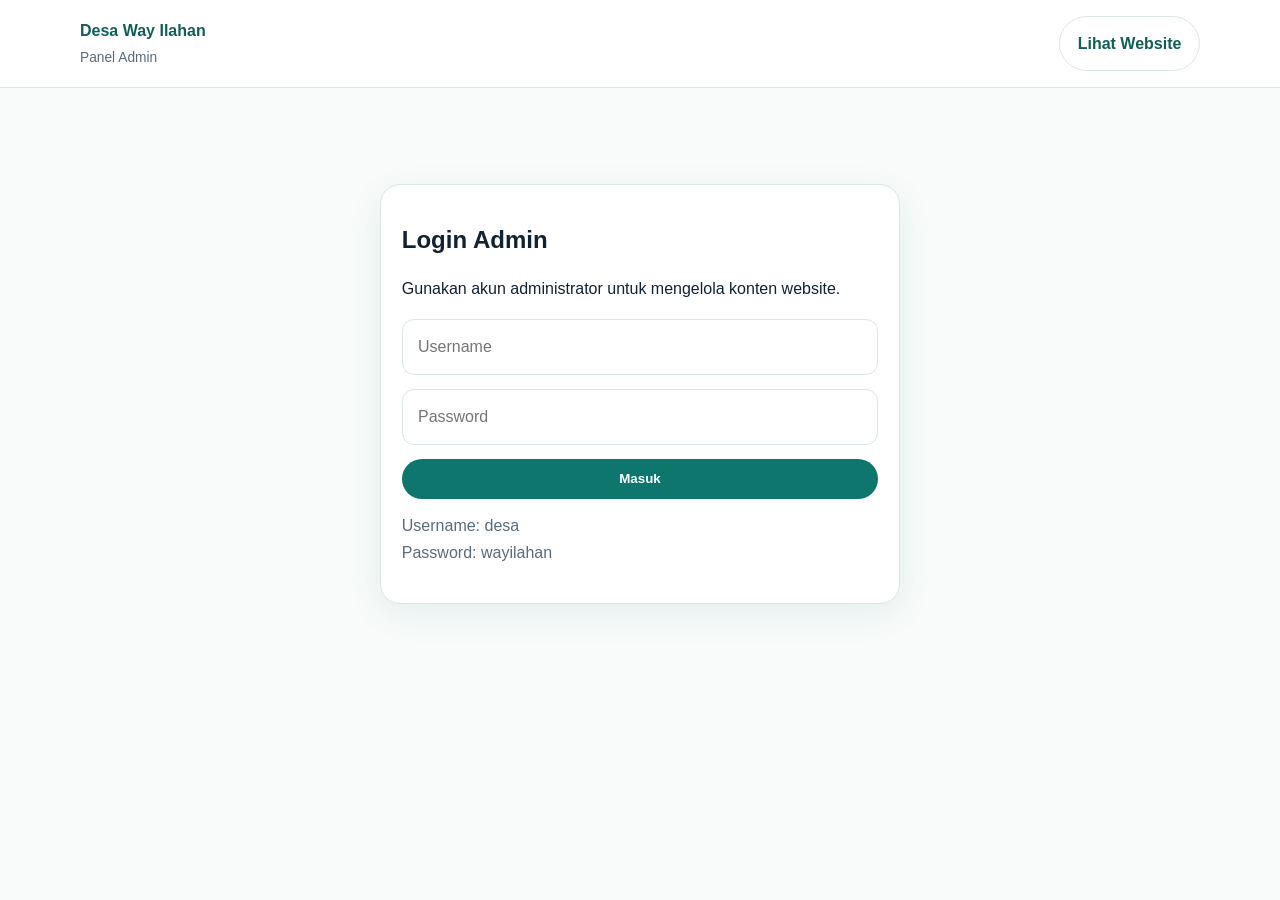
==== admin.html @ 4e58811e "ubah namaharus jadi desa" ====
<!DOCTYPE html>
<html lang="id">
  <head>
    <meta charset="UTF-8" />
    <meta name="viewport" content="width=device-width, initial-scale=1.0" />
    <title>Admin Desa Way Ilahan</title>
    <link rel="stylesheet" href="styles.css" />
  </head>
  <body data-page="admin">
    <header class="topbar">
      <div class="container nav-wrap">
        <a class="brand" href="index.html">
          <strong>Desa Way Ilahan</strong>
          <span>Panel Admin</span>
        </a>
        <a class="btn btn-outline" href="index.html">Lihat Website</a>
      </div>
    </header>

    <main class="section">
      <div class="container">
        <div id="login-card" class="card auth-card">
          <h2>Login Admin</h2>
          <p>Gunakan akun administrator untuk mengelola konten website.</p>
          <form id="login-form" class="contact-form">
            <input id="username" type="text" placeholder="Username" required />
            <input id="password" type="password" placeholder="Password" required />
            <button class="btn btn-primary" type="submit">Masuk</button>
          </form>
          <p class="hint">Username: desa<br />Password: wayilahan</p>
        </div>

        <div id="dashboard-card" class="card admin-card hidden">
          <div class="dashboard-head">
            <div>
              <p class="eyebrow">Dashboard Admin</p>
              <h2>Kelola konten website desa</h2>
            </div>
            <button id="logout-btn" class="btn btn-outline" type="button">Logout</button>
          </div>

          <form id="admin-form" class="admin-form">
            <div class="grid-2">
              <label>
                Nama Desa
                <input id="desaName" type="text" />
              </label>
              <label>
                Slogan / Tagline
                <input id="tagline" type="text" />
              </label>
            </div>

            <label>
              Deskripsi Desa
              <textarea id="profile" rows="4"></textarea>
            </label>

            <div class="grid-2">
              <label>
                Visi
                <textarea id="visi" rows="3"></textarea>
              </label>
              <label>
                Misi
                <textarea id="misi" rows="3"></textarea>
              </label>
            </div>

            <div class="grid-2">
              <label>
                Jumlah Penduduk
                <input id="totalPenduduk" type="text" />
              </label>
              <label>
                Kepala Desa
                <input id="kepalaDesa" type="text" />
              </label>
            </div>

            <div class="grid-2">
              <label>
                Jumlah Dusun
                <input id="dusunCount" type="text" />
              </label>
              <label>
                Jumlah RW / RT
                <input id="rwRt" type="text" />
              </label>
            </div>

            <div class="grid-2">
              <label>
                Anggaran APBDes
                <input id="anggaran" type="text" />
              </label>
              <label>
                Realisasi
                <input id="realisasi" type="text" />
              </label>
            </div>

            <label>
              Pengumuman Terbaru
              <textarea id="pengumuman" rows="3"></textarea>
            </label>

            <label>
              Kontak / Pengaduan
              <textarea id="contact" rows="3"></textarea>
            </label>

            <div class="dashboard-actions">
              <button class="btn btn-primary" type="submit">Simpan Perubahan</button>
              <a class="btn btn-secondary" href="index.html">Lihat Tampilan Publik</a>
            </div>
          </form>
        </div>
      </div>
    </main>

    <script src="script.js"></script>
  </body>
</html>
---- styles.css ----
:root {
  --green: #0f766e;
  --green-dark: #115e59;
  --green-soft: #ecfdf5;
  --text: #123;
  --muted: #5a6b7a;
  --border: #dce7e4;
  --bg: #f8fbfa;
  --white: #ffffff;
}

* { box-sizing: border-box; }
body {
  margin: 0;
  font-family: 'Inter', sans-serif;
  color: var(--text);
  background: var(--bg);
  line-height: 1.7;
}
a { color: inherit; text-decoration: none; }
.container { width: min(1120px, calc(100% - 2rem)); margin: 0 auto; }
.topbar {
  position: sticky; top: 0; z-index: 10; background: rgba(255,255,255,0.95); backdrop-filter: blur(10px); border-bottom: 1px solid var(--border);
}
.nav-wrap { display: flex; justify-content: space-between; align-items: center; padding: 1rem 0; gap: 1rem; }
.brand { display: flex; flex-direction: column; gap: 0.1rem; }
.brand strong { font-size: 1rem; color: var(--green-dark); }
.brand span { font-size: 0.86rem; color: var(--muted); }
.nav-links { display: flex; align-items: center; gap: 1rem; flex-wrap: wrap; }
.btn {
  display: inline-flex; align-items: center; justify-content: center; border: 0; border-radius: 999px; padding: 0.8rem 1.1rem; font-weight: 600; cursor: pointer; transition: 180ms ease;
}
.btn:hover { transform: translateY(-1px); }
.btn-primary { background: var(--green); color: white; }
.btn-primary:hover { background: var(--green-dark); }
.btn-secondary { background: #e7f5f2; color: var(--green-dark); }
.btn-outline { border: 1px solid var(--border); background: white; color: var(--green-dark); }
.hero {
  padding: 5rem 0 4rem; background: linear-gradient(120deg, #f7fffc 0%, #e4f8f2 100%);
}
.hero-grid { display: grid; grid-template-columns: 1.2fr 0.8fr; gap: 2rem; align-items: center; }
.eyebrow { color: var(--green); text-transform: uppercase; letter-spacing: 0.24em; font-size: 0.82rem; font-weight: 800; margin-bottom: 0.5rem; }
h1, h2, h3 { line-height: 1.25; }
h1 { font-size: clamp(2rem, 4.5vw, 3.2rem); margin: 0 0 1rem; }
.hero-text { font-size: 1.05rem; color: var(--muted); max-width: 660px; }
.hero-actions { display: flex; gap: 0.9rem; margin-top: 1.5rem; flex-wrap: wrap; }
.hero-card, .card {
  background: var(--white); border: 1px solid var(--border); border-radius: 20px; padding: 1.3rem; box-shadow: 0 10px 35px rgba(17, 94, 89, 0.08);
}
.hero-card ul { list-style: none; padding: 0; margin: 0; display: grid; gap: 0.8rem; }
.hero-card li { display: flex; flex-direction: column; gap: 0.2rem; padding-bottom: 0.7rem; border-bottom: 1px solid var(--border); }
.hero-card li:last-child { border-bottom: 0; padding-bottom: 0; }
.hero-card span { font-size: 0.8rem; color: var(--muted); text-transform: uppercase; letter-spacing: 0.12em; }
.announcement { background: var(--green-dark); color: white; padding: 0.8rem 0; }
.section { padding: 4rem 0; }
.alt-bg { background: #f0f8f5; }
.grid-2 { display: grid; grid-template-columns: 1fr 1fr; gap: 1.4rem; }
.section-head { display: flex; justify-content: space-between; align-items: center; margin-bottom: 1.4rem; }
.stats-grid { display: grid; grid-template-columns: repeat(4, 1fr); gap: 1rem; margin: 1.5rem 0 2rem; }
.stat-card { background: white; border: 1px solid var(--border); border-radius: 18px; padding: 1.2rem; text-align: center; }
.stat-card h3 { font-size: 1.7rem; margin: 0; color: var(--green-dark); }
.stat-card p { color: var(--muted); margin: 0.2rem 0 0; }
.list { list-style: none; padding: 0; margin: 0; display: grid; gap: 0.7rem; }
.list li { padding: 0.8rem 0; border-bottom: 1px solid var(--border); }
.list li:last-child { border-bottom: 0; }
.vision-block { margin-top: 1rem; padding-top: 1rem; border-top: 1px solid var(--border); }
.money-row { display: flex; justify-content: space-between; padding: 0.8rem 0; border-bottom: 1px solid var(--border); }
.money-row:last-of-type { border-bottom: 0; }
.gallery-grid { display: grid; grid-template-columns: repeat(3, 1fr); gap: 1rem; }
.gallery-item { background: white; border: 1px solid var(--border); border-radius: 16px; overflow: hidden; }
.gallery-item .thumb { height: 150px; background: linear-gradient(135deg, var(--green) 0%, #22c55e 100%); }
.gallery-item .content { padding: 1rem; }
.contact-form, .admin-form { display: grid; gap: 0.85rem; }
input, textarea { width: 100%; border: 1px solid var(--border); border-radius: 12px; padding: 0.85rem 0.95rem; font: inherit; }
textarea { resize: vertical; }
.auth-card { max-width: 520px; margin: 2rem auto; }
.admin-card { margin: 2rem auto; }
.dashboard-head { display: flex; justify-content: space-between; gap: 1rem; align-items: center; margin-bottom: 1rem; }
.dashboard-actions { display: flex; gap: 0.8rem; flex-wrap: wrap; }
.hidden { display: none; }
.hint { color: var(--muted); margin-top: 0.8rem; }
.mt-24 { margin-top: 1.5rem; }
.footer { padding: 1.4rem 0 2rem; color: var(--muted); }
.footer-wrap { display: flex; justify-content: space-between; gap: 1rem; flex-wrap: wrap; }
@media (max-width: 860px) {
  .hero-grid, .grid-2, .stats-grid, .gallery-grid { grid-template-columns: 1fr; }
  .nav-wrap { flex-direction: column; align-items: flex-start; }
}
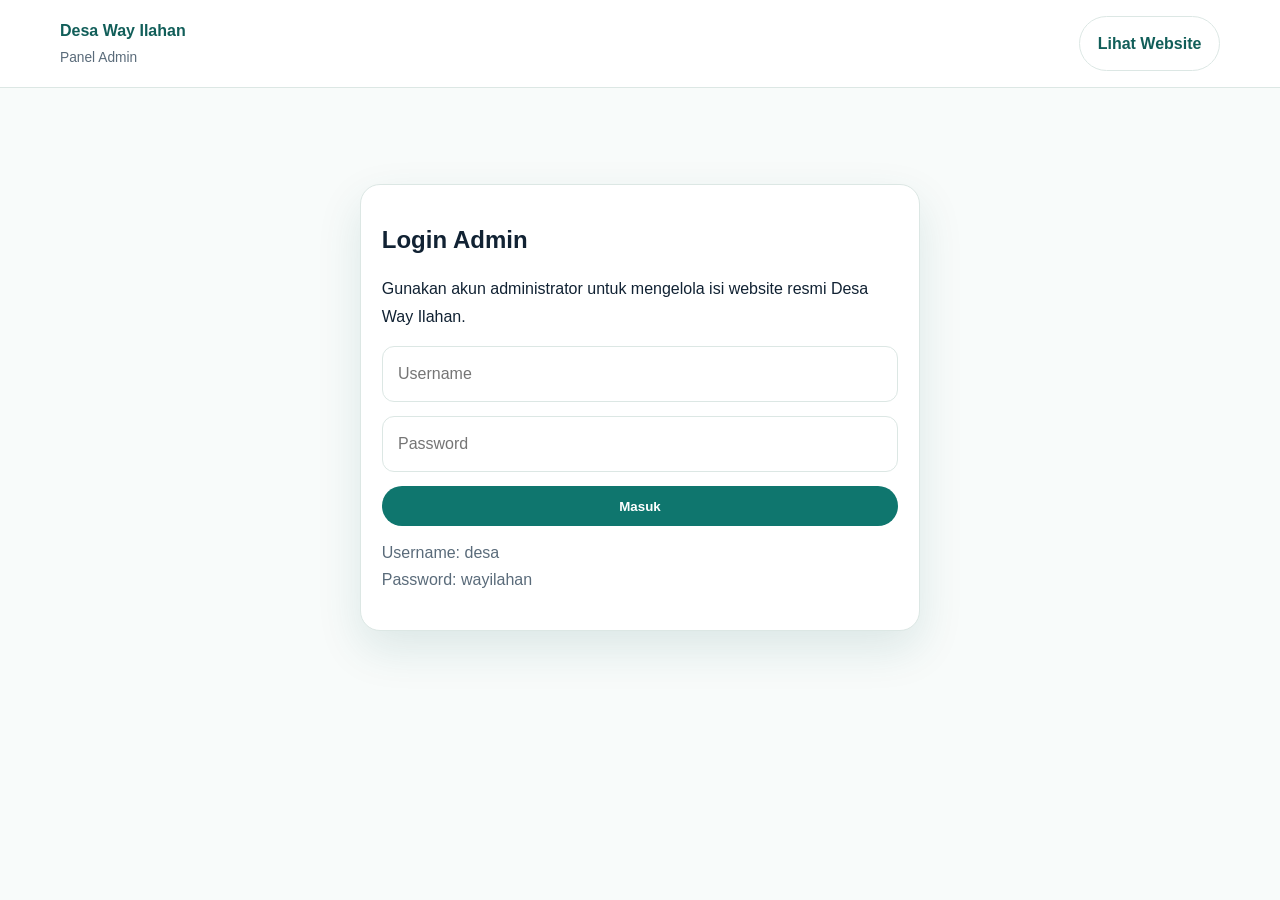
==== commit 75bc6ab2: "ubah namanya jadiiii" ====
--- a/admin.html
+++ b/admin.html
@@ -21,7 +21,7 @@
       <div class="container">
         <div id="login-card" class="card auth-card">
           <h2>Login Admin</h2>
-          <p>Gunakan akun administrator untuk mengelola konten website.</p>
+          <p>Gunakan akun administrator untuk mengelola isi website resmi Desa Way Ilahan.</p>
           <form id="login-form" class="contact-form">
             <input id="username" type="text" placeholder="Username" required />
             <input id="password" type="password" placeholder="Password" required />
@@ -30,16 +30,72 @@
           <p class="hint">Username: desa<br />Password: wayilahan</p>
         </div>
 
-        <div id="dashboard-card" class="card admin-card hidden">
-          <div class="dashboard-head">
-            <div>
-              <p class="eyebrow">Dashboard Admin</p>
-              <h2>Kelola konten website desa</h2>
-            </div>
-            <button id="logout-btn" class="btn btn-outline" type="button">Logout</button>
-          </div>
-
-          <form id="admin-form" class="admin-form">
+        <div id="dashboard-card" class="card admin-card hidden dashboard-shell">
+          <div class="dashboard-layout">
+            <aside class="sidebar">
+              <h3>Menu Admin</h3>
+              <a href="#content">Konten Website</a>
+              <a href="kelola-penduduk.html">Data Penduduk</a>
+              <a href="kelola-berita.html">Berita & Pengumuman</a>
+              <a href="#activity">Log Aktivitas</a>
+              <button id="logout-btn" class="btn btn-outline" type="button">Logout</button>
+            </aside>
+            <div class="dashboard-main">
+              <div class="dashboard-head">
+                <div>
+                  <p class="eyebrow">Dashboard Admin</p>
+                  <h2>Kelola konten website desa</h2>
+                </div>
+              </div>
+
+              <div class="dashboard-preview">
+                <img src="assets/admin-dashboard.svg" alt="Dashboard Admin Desa Way Ilahan" />
+              </div>
+
+              <div class="dashboard-summary">
+                <div class="summary-card">
+                  <strong>12</strong>
+                  <span>Notifikasi Baru</span>
+                </div>
+                <div class="summary-card">
+                  <strong>8</strong>
+                  <span>Aktivitas Hari Ini</span>
+                </div>
+                <div class="summary-card">
+                  <strong>3</strong>
+                  <span>Data Perlu Review</span>
+                </div>
+              </div>
+
+              <div id="activity" class="activity-card">
+                <h3>Log Aktivitas Terbaru</h3>
+                <ul class="list">
+                  <li>Admin memperbarui data keuangan desa.</li>
+                  <li>Admin menambahkan pengumuman terbaru.</li>
+                  <li>Admin mengubah daftar aparat desa.</li>
+                </ul>
+              </div>
+
+              <div class="grid-2">
+                <div class="activity-card">
+                  <h3>Pengaduan Masuk</h3>
+                  <ul class="list">
+                    <li>Pengaduan jalan rusak — menunggu tindak lanjut</li>
+                    <li>Permohonan informasi APBDes — sudah dibalas</li>
+                    <li>Saran layanan administrasi — dalam proses</li>
+                  </ul>
+                </div>
+                <div class="activity-card">
+                  <h3>Status Publikasi</h3>
+                  <ul class="list">
+                    <li>Berita utama: Terbit</li>
+                    <li>Dokumen publik: Terbit</li>
+                    <li>Pengumuman: Terbit</li>
+                  </ul>
+                </div>
+              </div>
+
+              <form id="admin-form" class="admin-form">
             <div class="grid-2">
               <label>
                 Nama Desa
@@ -110,6 +166,27 @@
               <textarea id="contact" rows="3"></textarea>
             </label>
 
+            <div class="grid-2">
+              <div class="card">
+                <h3>Kelola Aparat Desa</h3>
+                <p class="hint">Masukkan satu aparat per baris dengan format: Nama | Jabatan</p>
+                <textarea id="aparatInput" rows="6"></textarea>
+                <div class="preview-list">
+                  <strong>Pratinjau Aparat</strong>
+                  <ul id="aparat-preview" class="list"></ul>
+                </div>
+              </div>
+              <div class="card">
+                <h3>Kelola Akun Masyarakat</h3>
+                <p class="hint">Masukkan satu akun per baris dengan format: Nama Asli | NIK</p>
+                <textarea id="masyarakatInput" rows="6"></textarea>
+                <div class="preview-list">
+                  <strong>Pratinjau Akun</strong>
+                  <ul id="masyarakat-preview" class="list"></ul>
+                </div>
+              </div>
+            </div>
+
             <div class="dashboard-actions">
               <button class="btn btn-primary" type="submit">Simpan Perubahan</button>
               <a class="btn btn-secondary" href="index.html">Lihat Tampilan Publik</a>
--- a/styles.css
+++ b/styles.css
@@ -7,9 +7,11 @@
   --border: #dce7e4;
   --bg: #f8fbfa;
   --white: #ffffff;
+  --shadow: 0 18px 45px rgba(17, 94, 89, 0.12);
 }
 
 * { box-sizing: border-box; }
+html { scroll-behavior: smooth; }
 body {
   margin: 0;
   font-family: 'Inter', sans-serif;
@@ -18,42 +20,47 @@
   line-height: 1.7;
 }
 a { color: inherit; text-decoration: none; }
-.container { width: min(1120px, calc(100% - 2rem)); margin: 0 auto; }
+img { max-width: 100%; display: block; }
+.container { width: min(1160px, calc(100% - 2rem)); margin: 0 auto; }
 .topbar {
-  position: sticky; top: 0; z-index: 10; background: rgba(255,255,255,0.95); backdrop-filter: blur(10px); border-bottom: 1px solid var(--border);
+  position: sticky; top: 0; z-index: 20; background: rgba(255,255,255,0.97); backdrop-filter: blur(12px); border-bottom: 1px solid var(--border);
 }
 .nav-wrap { display: flex; justify-content: space-between; align-items: center; padding: 1rem 0; gap: 1rem; }
 .brand { display: flex; flex-direction: column; gap: 0.1rem; }
 .brand strong { font-size: 1rem; color: var(--green-dark); }
 .brand span { font-size: 0.86rem; color: var(--muted); }
-.nav-links { display: flex; align-items: center; gap: 1rem; flex-wrap: wrap; }
+.nav-links { display: flex; align-items: center; gap: 0.8rem; flex-wrap: wrap; }
+.menu-toggle { display: none; border: 1px solid var(--border); background: white; border-radius: 999px; padding: 0.6rem 0.8rem; cursor: pointer; }
 .btn {
   display: inline-flex; align-items: center; justify-content: center; border: 0; border-radius: 999px; padding: 0.8rem 1.1rem; font-weight: 600; cursor: pointer; transition: 180ms ease;
 }
-.btn:hover { transform: translateY(-1px); }
+.btn:hover { transform: translateY(-2px); box-shadow: 0 10px 20px rgba(15, 118, 110, 0.12); }
 .btn-primary { background: var(--green); color: white; }
 .btn-primary:hover { background: var(--green-dark); }
 .btn-secondary { background: #e7f5f2; color: var(--green-dark); }
 .btn-outline { border: 1px solid var(--border); background: white; color: var(--green-dark); }
 .hero {
-  padding: 5rem 0 4rem; background: linear-gradient(120deg, #f7fffc 0%, #e4f8f2 100%);
+  padding: 5.2rem 0 4rem; background: linear-gradient(135deg, #f7fffc 0%, #e4f8f2 45%, #dff7ea 100%);
 }
 .hero-grid { display: grid; grid-template-columns: 1.2fr 0.8fr; gap: 2rem; align-items: center; }
-.eyebrow { color: var(--green); text-transform: uppercase; letter-spacing: 0.24em; font-size: 0.82rem; font-weight: 800; margin-bottom: 0.5rem; }
+.eyebrow { color: var(--green); text-transform: uppercase; letter-spacing: 0.24em; font-size: 0.8rem; font-weight: 800; margin-bottom: 0.5rem; }
 h1, h2, h3 { line-height: 1.25; }
-h1 { font-size: clamp(2rem, 4.5vw, 3.2rem); margin: 0 0 1rem; }
-.hero-text { font-size: 1.05rem; color: var(--muted); max-width: 660px; }
+h1 { font-size: clamp(2rem, 4.2vw, 3.2rem); margin: 0 0 1rem; }
+.hero-text { font-size: 1.04rem; color: var(--muted); max-width: 660px; }
+.hero-logo { width: 86px; height: 86px; margin-bottom: 1rem; }
+.banner-card { margin: 1.2rem 0 1.2rem; padding: 0.8rem; background: linear-gradient(135deg, #ffffff 0%, #f0fdf9 100%); border: 1px solid var(--border); border-radius: 22px; box-shadow: var(--shadow); }
+.banner-card img { border-radius: 18px; }
 .hero-actions { display: flex; gap: 0.9rem; margin-top: 1.5rem; flex-wrap: wrap; }
 .hero-card, .card {
-  background: var(--white); border: 1px solid var(--border); border-radius: 20px; padding: 1.3rem; box-shadow: 0 10px 35px rgba(17, 94, 89, 0.08);
+  background: var(--white); border: 1px solid var(--border); border-radius: 20px; padding: 1.3rem; box-shadow: var(--shadow);
 }
 .hero-card ul { list-style: none; padding: 0; margin: 0; display: grid; gap: 0.8rem; }
 .hero-card li { display: flex; flex-direction: column; gap: 0.2rem; padding-bottom: 0.7rem; border-bottom: 1px solid var(--border); }
 .hero-card li:last-child { border-bottom: 0; padding-bottom: 0; }
 .hero-card span { font-size: 0.8rem; color: var(--muted); text-transform: uppercase; letter-spacing: 0.12em; }
-.announcement { background: var(--green-dark); color: white; padding: 0.8rem 0; }
+.announcement { background: var(--green-dark); color: white; padding: 0.9rem 0; }
 .section { padding: 4rem 0; }
-.alt-bg { background: #f0f8f5; }
+.alt-bg { background: linear-gradient(180deg, #f2faf6 0%, #eef8f3 100%); }
 .grid-2 { display: grid; grid-template-columns: 1fr 1fr; gap: 1.4rem; }
 .section-head { display: flex; justify-content: space-between; align-items: center; margin-bottom: 1.4rem; }
 .stats-grid { display: grid; grid-template-columns: repeat(4, 1fr); gap: 1rem; margin: 1.5rem 0 2rem; }
@@ -64,25 +71,55 @@
 .list li { padding: 0.8rem 0; border-bottom: 1px solid var(--border); }
 .list li:last-child { border-bottom: 0; }
 .vision-block { margin-top: 1rem; padding-top: 1rem; border-top: 1px solid var(--border); }
-.money-row { display: flex; justify-content: space-between; padding: 0.8rem 0; border-bottom: 1px solid var(--border); }
+.money-row { display: flex; justify-content: space-between; padding: 0.8rem 0; border-bottom: 1px solid var(--border); gap: 1rem; }
 .money-row:last-of-type { border-bottom: 0; }
 .gallery-grid { display: grid; grid-template-columns: repeat(3, 1fr); gap: 1rem; }
 .gallery-item { background: white; border: 1px solid var(--border); border-radius: 16px; overflow: hidden; }
 .gallery-item .thumb { height: 150px; background: linear-gradient(135deg, var(--green) 0%, #22c55e 100%); }
 .gallery-item .content { padding: 1rem; }
 .contact-form, .admin-form { display: grid; gap: 0.85rem; }
+.table { width: 100%; border-collapse: collapse; overflow: hidden; }
+.table th, .table td { padding: 0.9rem; border-bottom: 1px solid var(--border); text-align: left; }
+.table th { background: #f3fbf8; color: var(--green-dark); }
+.form-grid { display: grid; grid-template-columns: repeat(2, minmax(0, 1fr)); gap: 1rem; }
+.form-actions { display: flex; gap: 0.8rem; flex-wrap: wrap; margin-top: 0.5rem; }
+.btn-sm { padding: 0.5rem 0.8rem; font-size: 0.9rem; }
+.status-pill { display: inline-block; padding: 0.24rem 0.7rem; border-radius: 999px; font-size: 0.84rem; font-weight: 700; }
+.status-published { background: #dcfce7; color: #166534; }
+.status-draft { background: #fef3c7; color: #92400e; }
 input, textarea { width: 100%; border: 1px solid var(--border); border-radius: 12px; padding: 0.85rem 0.95rem; font: inherit; }
+input:focus, textarea:focus { outline: 2px solid rgba(15, 118, 110, 0.18); border-color: var(--green); }
+.card, .btn, .hero-logo, .banner-card { transition: transform 180ms ease, box-shadow 180ms ease; }
+.card:hover { transform: translateY(-2px); }
 textarea { resize: vertical; }
-.auth-card { max-width: 520px; margin: 2rem auto; }
+.auth-card { max-width: 560px; margin: 2rem auto; }
 .admin-card { margin: 2rem auto; }
 .dashboard-head { display: flex; justify-content: space-between; gap: 1rem; align-items: center; margin-bottom: 1rem; }
+.dashboard-shell { border: 1px solid #cfe8e1; background: linear-gradient(135deg, #ffffff 0%, #f4fdf8 100%); }
+.dashboard-layout { display: grid; grid-template-columns: 220px 1fr; gap: 1rem; }
+.sidebar { background: #f4fbf8; border: 1px solid var(--border); border-radius: 18px; padding: 1rem; display: flex; flex-direction: column; gap: 0.7rem; }
+.sidebar a { color: var(--green-dark); font-weight: 600; }
+.dashboard-main { display: grid; gap: 1rem; }
+.dashboard-preview { margin: 0; padding: 0.8rem; border: 1px solid var(--border); border-radius: 20px; background: white; }
+.dashboard-preview img { width: 100%; border-radius: 16px; }
+.dashboard-summary { display: grid; grid-template-columns: repeat(3, 1fr); gap: 0.8rem; }
+.summary-card { background: white; border: 1px solid var(--border); border-radius: 16px; padding: 1rem; display: flex; flex-direction: column; gap: 0.2rem; }
+.summary-card strong { font-size: 1.3rem; color: var(--green-dark); }
+.activity-card { background: white; border: 1px solid var(--border); border-radius: 16px; padding: 1rem; }
 .dashboard-actions { display: flex; gap: 0.8rem; flex-wrap: wrap; }
+.preview-list { margin-top: 0.8rem; }
+.preview-list strong { display: block; margin-bottom: 0.4rem; }
 .hidden { display: none; }
 .hint { color: var(--muted); margin-top: 0.8rem; }
 .mt-24 { margin-top: 1.5rem; }
 .footer { padding: 1.4rem 0 2rem; color: var(--muted); }
 .footer-wrap { display: flex; justify-content: space-between; gap: 1rem; flex-wrap: wrap; }
 @media (max-width: 860px) {
-  .hero-grid, .grid-2, .stats-grid, .gallery-grid { grid-template-columns: 1fr; }
-  .nav-wrap { flex-direction: column; align-items: flex-start; }
+  .hero-grid, .grid-2, .stats-grid, .gallery-grid, .dashboard-summary { grid-template-columns: 1fr; }
+  .nav-wrap, .dashboard-head { flex-direction: column; align-items: flex-start; }
+  .menu-toggle { display: inline-flex; }
+  .nav-links { display: none; width: 100%; flex-direction: column; align-items: flex-start; padding-top: 0.6rem; }
+  .nav-links.open { display: flex; }
+  .nav-links .btn { width: 100%; justify-content: flex-start; }
+  .dashboard-layout { grid-template-columns: 1fr; }
 }
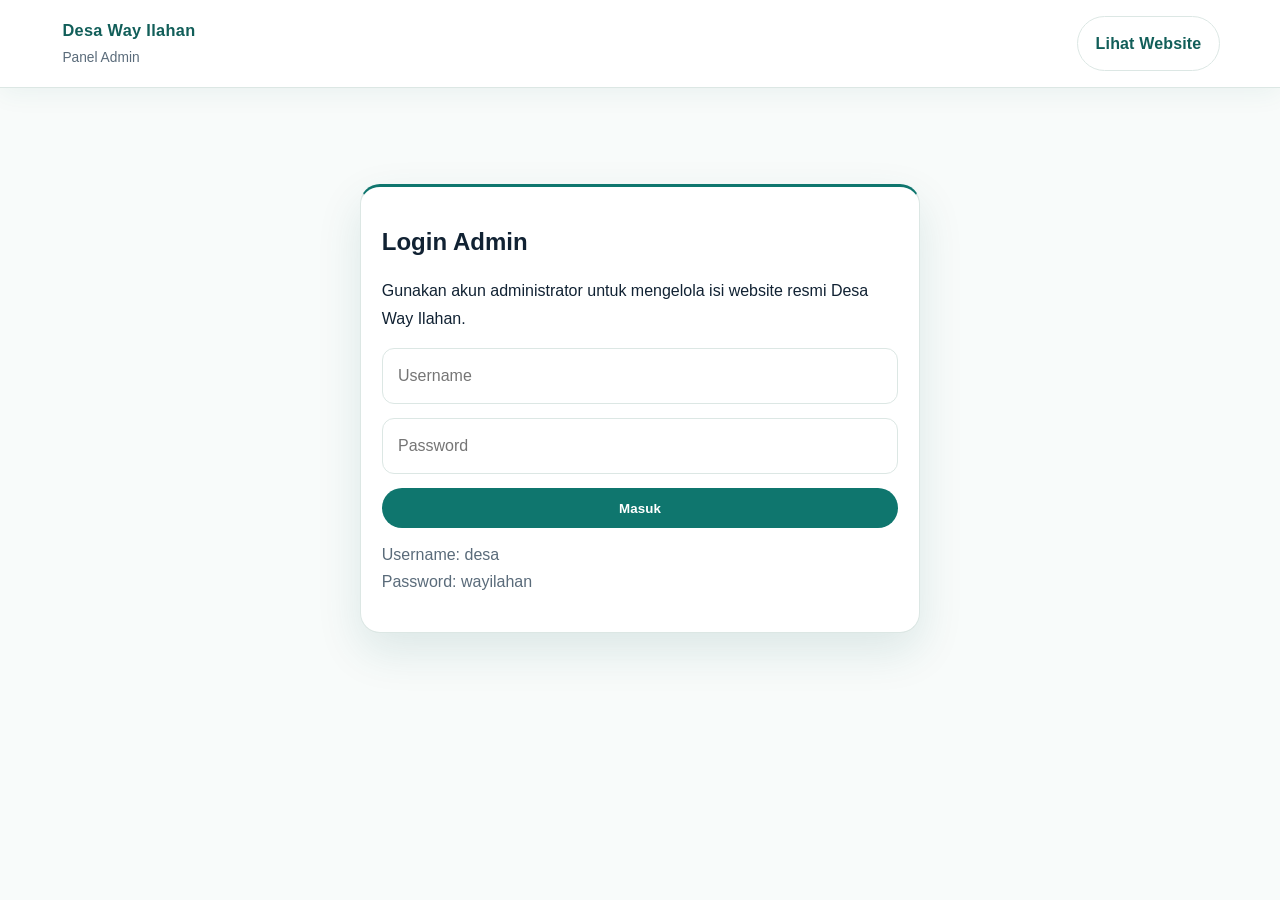
==== commit c00ccb28: "uhuy jadi uhuy" ====
--- a/admin.html
+++ b/admin.html
@@ -166,6 +166,28 @@
               <textarea id="contact" rows="3"></textarea>
             </label>
 
+            <label>
+              Unggah Foto Desa / Kegiatan
+              <input id="heroImageInput" type="file" accept="image/*" />
+            </label>
+            <label>
+              Link untuk foto yang diunggah (opsional)
+              <input id="galleryLinkInput" type="text" placeholder="https://contoh.com/berita" />
+            </label>
+            <div class="card">
+              <h3>Pratinjau Foto</h3>
+              <img id="hero-image-preview" class="image-preview" src="assets/banner-desa.svg" alt="Pratinjau gambar desa" />
+            </div>
+
+            <label>
+              Tambah Galeri Foto (bisa lebih dari satu)
+              <input id="galleryImageInput" type="file" accept="image/*" multiple />
+            </label>
+            <div class="card">
+              <h3>Galeri Foto Saat Ini</h3>
+              <div id="gallery-preview-list" class="gallery-admin-grid"></div>
+            </div>
+
             <div class="grid-2">
               <div class="card">
                 <h3>Kelola Aparat Desa</h3>
--- a/styles.css
+++ b/styles.css
@@ -24,15 +24,19 @@
 .container { width: min(1160px, calc(100% - 2rem)); margin: 0 auto; }
 .topbar {
   position: sticky; top: 0; z-index: 20; background: rgba(255,255,255,0.97); backdrop-filter: blur(12px); border-bottom: 1px solid var(--border);
+  box-shadow: 0 6px 24px rgba(17, 94, 89, 0.06);
 }
 .nav-wrap { display: flex; justify-content: space-between; align-items: center; padding: 1rem 0; gap: 1rem; }
-.brand { display: flex; flex-direction: column; gap: 0.1rem; }
-.brand strong { font-size: 1rem; color: var(--green-dark); }
+.brand { display: flex; flex-direction: column; gap: 0.1rem; padding-left: 0.15rem; }
+.brand strong { font-size: 1.02rem; color: var(--green-dark); letter-spacing: 0.02em; }
 .brand span { font-size: 0.86rem; color: var(--muted); }
-.nav-links { display: flex; align-items: center; gap: 0.8rem; flex-wrap: wrap; }
+.nav-links { display: flex; align-items: center; gap: 0.7rem; flex-wrap: wrap; }
+.nav-links a { padding: 0.35rem 0.55rem; border-radius: 999px; color: var(--muted); font-weight: 600; }
+.nav-links a:hover { background: #f2fbf8; color: var(--green-dark); }
 .menu-toggle { display: none; border: 1px solid var(--border); background: white; border-radius: 999px; padding: 0.6rem 0.8rem; cursor: pointer; }
 .btn {
-  display: inline-flex; align-items: center; justify-content: center; border: 0; border-radius: 999px; padding: 0.8rem 1.1rem; font-weight: 600; cursor: pointer; transition: 180ms ease;
+  display: inline-flex; align-items: center; justify-content: center; border: 0; border-radius: 999px; padding: 0.8rem 1.1rem; font-weight: 700; cursor: pointer; transition: 180ms ease;
+  letter-spacing: 0.01em;
 }
 .btn:hover { transform: translateY(-2px); box-shadow: 0 10px 20px rgba(15, 118, 110, 0.12); }
 .btn-primary { background: var(--green); color: white; }
@@ -41,6 +45,7 @@
 .btn-outline { border: 1px solid var(--border); background: white; color: var(--green-dark); }
 .hero {
   padding: 5.2rem 0 4rem; background: linear-gradient(135deg, #f7fffc 0%, #e4f8f2 45%, #dff7ea 100%);
+  border-bottom: 1px solid rgba(15, 118, 110, 0.12);
 }
 .hero-grid { display: grid; grid-template-columns: 1.2fr 0.8fr; gap: 2rem; align-items: center; }
 .eyebrow { color: var(--green); text-transform: uppercase; letter-spacing: 0.24em; font-size: 0.8rem; font-weight: 800; margin-bottom: 0.5rem; }
@@ -48,17 +53,25 @@
 h1 { font-size: clamp(2rem, 4.2vw, 3.2rem); margin: 0 0 1rem; }
 .hero-text { font-size: 1.04rem; color: var(--muted); max-width: 660px; }
 .hero-logo { width: 86px; height: 86px; margin-bottom: 1rem; }
+.brand-logos { display: flex; align-items: center; gap: 0.8rem; flex-wrap: wrap; }
+.hero-logo--tanggamus { width: 92px; height: 92px; }
 .banner-card { margin: 1.2rem 0 1.2rem; padding: 0.8rem; background: linear-gradient(135deg, #ffffff 0%, #f0fdf9 100%); border: 1px solid var(--border); border-radius: 22px; box-shadow: var(--shadow); }
-.banner-card img { border-radius: 18px; }
+.banner-card img { border-radius: 18px; border: 1px solid rgba(15, 118, 110, 0.1); }
 .hero-actions { display: flex; gap: 0.9rem; margin-top: 1.5rem; flex-wrap: wrap; }
 .hero-card, .card {
   background: var(--white); border: 1px solid var(--border); border-radius: 20px; padding: 1.3rem; box-shadow: var(--shadow);
+}
+.hero-card {
+  border-left: 4px solid var(--green);
+}
+.card {
+  border-top: 3px solid var(--green);
 }
 .hero-card ul { list-style: none; padding: 0; margin: 0; display: grid; gap: 0.8rem; }
 .hero-card li { display: flex; flex-direction: column; gap: 0.2rem; padding-bottom: 0.7rem; border-bottom: 1px solid var(--border); }
 .hero-card li:last-child { border-bottom: 0; padding-bottom: 0; }
 .hero-card span { font-size: 0.8rem; color: var(--muted); text-transform: uppercase; letter-spacing: 0.12em; }
-.announcement { background: var(--green-dark); color: white; padding: 0.9rem 0; }
+.announcement { background: linear-gradient(90deg, var(--green-dark) 0%, #0b4f4a 100%); color: white; padding: 0.9rem 0; font-weight: 600; }
 .section { padding: 4rem 0; }
 .alt-bg { background: linear-gradient(180deg, #f2faf6 0%, #eef8f3 100%); }
 .grid-2 { display: grid; grid-template-columns: 1fr 1fr; gap: 1.4rem; }
@@ -81,6 +94,18 @@
 .table { width: 100%; border-collapse: collapse; overflow: hidden; }
 .table th, .table td { padding: 0.9rem; border-bottom: 1px solid var(--border); text-align: left; }
 .table th { background: #f3fbf8; color: var(--green-dark); }
+.small-card { padding: 0.8rem; }
+.image-preview { width: 100%; max-height: 220px; object-fit: cover; border-radius: 14px; border: 1px solid var(--border); margin-top: 0.6rem; }
+.masyarakat-image { width: 100%; border-radius: 16px; border: 1px solid var(--border); margin-top: 0.7rem; }
+.gallery-admin-grid { display: grid; gap: 0.8rem; margin-top: 0.8rem; }
+.gallery-admin-item { display: grid; grid-template-columns: 86px 1fr auto; gap: 0.8rem; align-items: center; border: 1px solid var(--border); border-radius: 14px; padding: 0.7rem; background: #fafdfb; }
+.gallery-admin-item img { width: 86px; height: 86px; object-fit: cover; border-radius: 10px; }
+.gallery-item .thumb { height: 150px; background: linear-gradient(135deg, var(--green) 0%, #22c55e 100%); overflow: hidden; }
+.gallery-item .thumb img { width: 100%; height: 100%; object-fit: cover; display: block; }
+.news-card .btn { margin-top: 0.8rem; }
+.quick-links { display: flex; flex-wrap: wrap; gap: 0.5rem; margin-top: 0.7rem; }
+.quick-links a, .gallery-link { display: inline-flex; align-items: center; gap: 0.3rem; color: var(--green-dark); font-weight: 600; font-size: 0.92rem; }
+.gallery-link { margin-top: 0.7rem; }
 .form-grid { display: grid; grid-template-columns: repeat(2, minmax(0, 1fr)); gap: 1rem; }
 .form-actions { display: flex; gap: 0.8rem; flex-wrap: wrap; margin-top: 0.5rem; }
 .btn-sm { padding: 0.5rem 0.8rem; font-size: 0.9rem; }
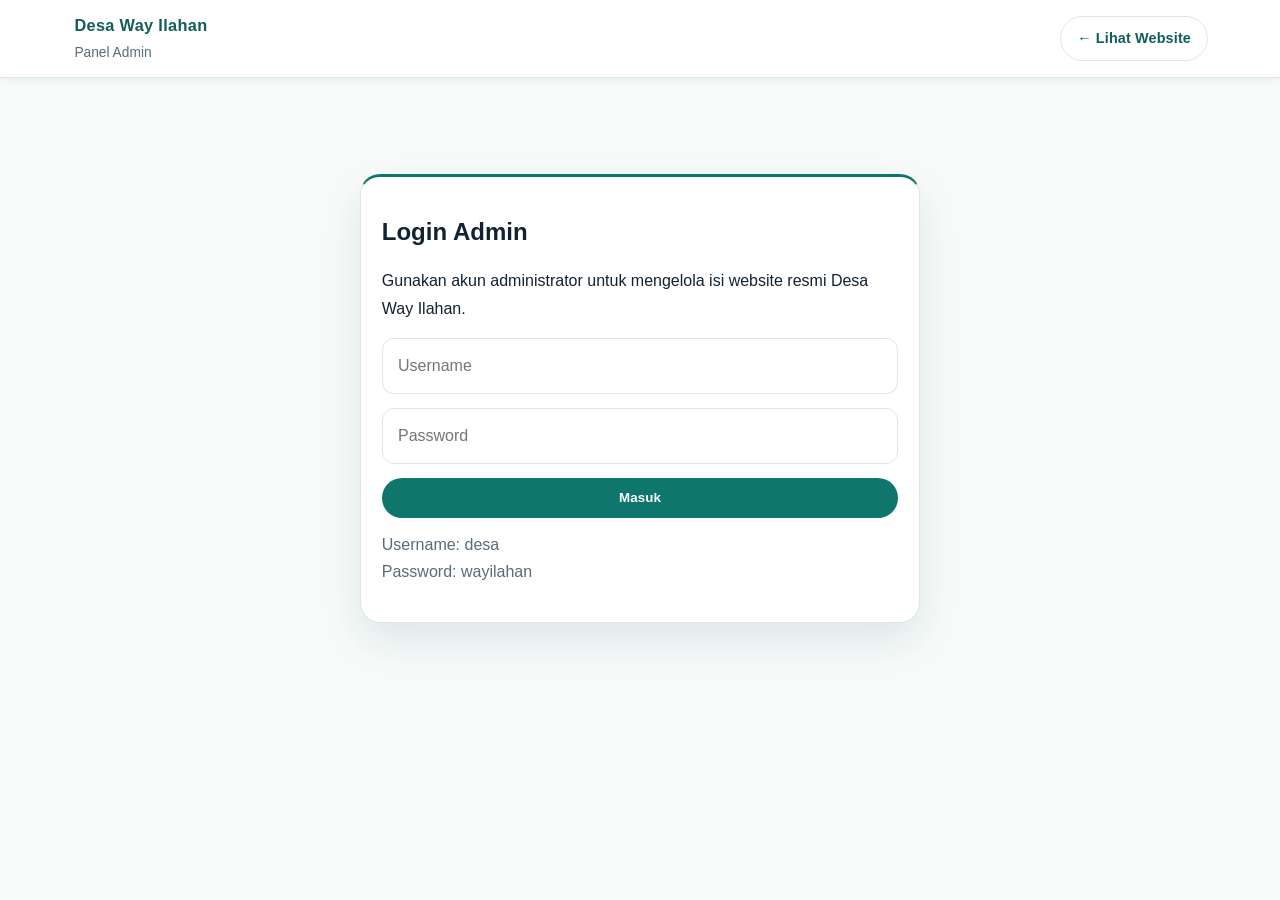
==== commit 7b2248c5: "jadi" ====
--- a/admin.html
+++ b/admin.html
@@ -8,12 +8,15 @@
   </head>
   <body data-page="admin">
     <header class="topbar">
-      <div class="container nav-wrap">
+      <div class="nav-wrap">
         <a class="brand" href="index.html">
           <strong>Desa Way Ilahan</strong>
           <span>Panel Admin</span>
         </a>
-        <a class="btn btn-outline" href="index.html">Lihat Website</a>
+        <div style="display: flex; gap: 0.8rem; align-items: center;">
+          <span id="admin-name" style="font-size: 0.95rem; color: var(--muted); font-weight: 500;"></span>
+          <a class="btn btn-outline" href="index.html" style="font-size: 0.9rem; padding: 0.6rem 1rem;">← Lihat Website</a>
+        </div>
       </div>
     </header>
 
@@ -33,69 +36,63 @@
         <div id="dashboard-card" class="card admin-card hidden dashboard-shell">
           <div class="dashboard-layout">
             <aside class="sidebar">
-              <h3>Menu Admin</h3>
-              <a href="#content">Konten Website</a>
-              <a href="kelola-penduduk.html">Data Penduduk</a>
-              <a href="kelola-berita.html">Berita & Pengumuman</a>
-              <a href="#activity">Log Aktivitas</a>
-              <button id="logout-btn" class="btn btn-outline" type="button">Logout</button>
+              <h3>📊 Menu Admin</h3>
+              <a href="#overview" onclick="document.getElementById('content').scrollIntoView()">📈 Overview Dashboard</a>
+              <a href="kelola-penduduk.html">👥 Data Penduduk</a>
+              <a href="#aparat-section" onclick="document.getElementById('aparat-preview').parentElement.parentElement.scrollIntoView()">👔 Aparatur Desa</a>
+              <a href="kelola-berita.html">📰 Berita & Pengumuman</a>
+              <a href="#keuangan-section" onclick="document.getElementById('keuangan-preview').parentElement.scrollIntoView()">💰 Keuangan (APBDes)</a>
+              <a href="#dokumen-section" onclick="document.getElementById('dokumen-preview').parentElement.scrollIntoView()">📄 Dokumen Publik</a>
+              <a href="#gallery-section" onclick="document.getElementById('gallery-preview-list').scrollIntoView()">🖼️ Galeri Kegiatan</a>
+              <a href="#pengaduan-section" onclick="document.getElementById('activity').scrollIntoView()">📥 Pengaduan Warga</a>
+              <button id="logout-btn" class="btn btn-outline" type="button" style="margin-top: auto; border-color: rgba(255,255,255,0.3); color: rgba(255,255,255,0.9);">🚪 Logout</button>
             </aside>
             <div class="dashboard-main">
-              <div class="dashboard-head">
+              <div class="dashboard-head" id="overview">
                 <div>
-                  <p class="eyebrow">Dashboard Admin</p>
-                  <h2>Kelola konten website desa</h2>
-                </div>
-              </div>
-
-              <div class="dashboard-preview">
-                <img src="assets/admin-dashboard.svg" alt="Dashboard Admin Desa Way Ilahan" />
+                  <p class="eyebrow">Welcome Back</p>
+                  <h2>Selamat Datang, Administrator Desa Way Ilahan</h2>
+                </div>
+              </div>
+
+              <div id="activity" class="activity-card">
+                <h3>Pengaduan & Aspirasi Warga Terbaru</h3>
+                <table class="table" style="margin-top: 1rem;">
+                  <thead>
+                    <tr>
+                      <th>Nama Warga</th>
+                      <th>Subjek</th>
+                      <th>Tanggal Masuk</th>
+                      <th>Status</th>
+                      <th>Aksi</th>
+                    </tr>
+                  </thead>
+                  <tbody id="pengaduan-table">
+                    <tr>
+                      <td colspan="5" style="text-align: center; padding: 2rem;">Belum ada aspirasi atau pengaduan masuk.</td>
+                    </tr>
+                  </tbody>
+                </table>
               </div>
 
               <div class="dashboard-summary">
                 <div class="summary-card">
-                  <strong>12</strong>
-                  <span>Notifikasi Baru</span>
-                </div>
-                <div class="summary-card">
-                  <strong>8</strong>
-                  <span>Aktivitas Hari Ini</span>
-                </div>
-                <div class="summary-card">
-                  <strong>3</strong>
-                  <span>Data Perlu Review</span>
-                </div>
-              </div>
-
-              <div id="activity" class="activity-card">
-                <h3>Log Aktivitas Terbaru</h3>
-                <ul class="list">
-                  <li>Admin memperbarui data keuangan desa.</li>
-                  <li>Admin menambahkan pengumuman terbaru.</li>
-                  <li>Admin mengubah daftar aparat desa.</li>
-                </ul>
-              </div>
-
-              <div class="grid-2">
-                <div class="activity-card">
-                  <h3>Pengaduan Masuk</h3>
-                  <ul class="list">
-                    <li>Pengaduan jalan rusak — menunggu tindak lanjut</li>
-                    <li>Permohonan informasi APBDes — sudah dibalas</li>
-                    <li>Saran layanan administrasi — dalam proses</li>
-                  </ul>
-                </div>
-                <div class="activity-card">
-                  <h3>Status Publikasi</h3>
-                  <ul class="list">
-                    <li>Berita utama: Terbit</li>
-                    <li>Dokumen publik: Terbit</li>
-                    <li>Pengumuman: Terbit</li>
-                  </ul>
-                </div>
-              </div>
-
-              <form id="admin-form" class="admin-form">
+                  <strong id="stat-aparatur">10</strong>
+                  <span>Aparatur Desa</span>
+                </div>
+                <div class="summary-card">
+                  <strong id="stat-berita">3</strong>
+                  <span>Berita / Pengumuman</span>
+                </div>
+                <div class="summary-card">
+                  <strong id="stat-pengaduan">0</strong>
+                  <span>Pengaduan Unread</span>
+                </div>
+                <div class="summary-card">
+                  <strong id="stat-dokumen">2</strong>
+                  <span>Dokumen Publik</span>
+                </div>
+              </div>
             <div class="grid-2">
               <label>
                 Nama Desa
--- a/styles.css
+++ b/styles.css
@@ -1,6 +1,7 @@
 :root {
   --green: #0f766e;
   --green-dark: #115e59;
+  --green-light: #1b8b81;
   --green-soft: #ecfdf5;
   --text: #123;
   --muted: #5a6b7a;
@@ -8,6 +9,7 @@
   --bg: #f8fbfa;
   --white: #ffffff;
   --shadow: 0 18px 45px rgba(17, 94, 89, 0.12);
+  --shadow-sm: 0 4px 12px rgba(17, 94, 89, 0.08);
 }
 
 * { box-sizing: border-box; }
@@ -21,18 +23,50 @@
 }
 a { color: inherit; text-decoration: none; }
 img { max-width: 100%; display: block; }
-.container { width: min(1160px, calc(100% - 2rem)); margin: 0 auto; }
+.container { 
+  width: min(1200px, calc(100% - 2rem)); 
+  margin: 0 auto; 
+}
 .topbar {
-  position: sticky; top: 0; z-index: 20; background: rgba(255,255,255,0.97); backdrop-filter: blur(12px); border-bottom: 1px solid var(--border);
-  box-shadow: 0 6px 24px rgba(17, 94, 89, 0.06);
-}
-.nav-wrap { display: flex; justify-content: space-between; align-items: center; padding: 1rem 0; gap: 1rem; }
+  position: sticky; 
+  top: 0; 
+  z-index: 20; 
+  background: rgba(255, 255, 255, 0.98); 
+  backdrop-filter: blur(12px); 
+  border-bottom: 1px solid var(--border);
+  box-shadow: 0 2px 8px rgba(17, 94, 89, 0.08);
+  padding: 0.75rem 0;
+}
+.nav-wrap { 
+  display: flex; 
+  justify-content: space-between; 
+  align-items: center; 
+  gap: 1.2rem;
+  max-width: 1200px;
+  margin: 0 auto;
+  padding: 0 2rem;
+}
 .brand { display: flex; flex-direction: column; gap: 0.1rem; padding-left: 0.15rem; }
 .brand strong { font-size: 1.02rem; color: var(--green-dark); letter-spacing: 0.02em; }
 .brand span { font-size: 0.86rem; color: var(--muted); }
-.nav-links { display: flex; align-items: center; gap: 0.7rem; flex-wrap: wrap; }
-.nav-links a { padding: 0.35rem 0.55rem; border-radius: 999px; color: var(--muted); font-weight: 600; }
-.nav-links a:hover { background: #f2fbf8; color: var(--green-dark); }
+.nav-links { 
+  display: flex; 
+  align-items: center; 
+  gap: 0.3rem; 
+  flex-wrap: wrap;
+}
+.nav-links a { 
+  padding: 0.6rem 1rem; 
+  border-radius: 8px; 
+  color: var(--muted); 
+  font-weight: 500;
+  font-size: 0.95rem;
+  transition: all 180ms ease;
+}
+.nav-links a:hover { 
+  background: #f0faf7; 
+  color: var(--green-dark); 
+}
 .menu-toggle { display: none; border: 1px solid var(--border); background: white; border-radius: 999px; padding: 0.6rem 0.8rem; cursor: pointer; }
 .btn {
   display: inline-flex; align-items: center; justify-content: center; border: 0; border-radius: 999px; padding: 0.8rem 1.1rem; font-weight: 700; cursor: pointer; transition: 180ms ease;
@@ -44,16 +78,33 @@
 .btn-secondary { background: #e7f5f2; color: var(--green-dark); }
 .btn-outline { border: 1px solid var(--border); background: white; color: var(--green-dark); }
 .hero {
-  padding: 5.2rem 0 4rem; background: linear-gradient(135deg, #f7fffc 0%, #e4f8f2 45%, #dff7ea 100%);
+  padding: 3rem 0 3.5rem; 
+  background: linear-gradient(135deg, #f7fffc 0%, #e4f8f2 45%, #dff7ea 100%);
   border-bottom: 1px solid rgba(15, 118, 110, 0.12);
 }
-.hero-grid { display: grid; grid-template-columns: 1.2fr 0.8fr; gap: 2rem; align-items: center; }
+.hero-grid { 
+  display: grid; 
+  grid-template-columns: 1fr; 
+  gap: 2rem; 
+  align-items: center; 
+}
 .eyebrow { color: var(--green); text-transform: uppercase; letter-spacing: 0.24em; font-size: 0.8rem; font-weight: 800; margin-bottom: 0.5rem; }
 h1, h2, h3 { line-height: 1.25; }
-h1 { font-size: clamp(2rem, 4.2vw, 3.2rem); margin: 0 0 1rem; }
+h1 { 
+  font-size: clamp(2rem, 4.2vw, 3rem); 
+  margin: 0 0 1rem; 
+  color: var(--green-dark);
+}
 .hero-text { font-size: 1.04rem; color: var(--muted); max-width: 660px; }
 .hero-logo { width: 86px; height: 86px; margin-bottom: 1rem; }
-.brand-logos { display: flex; align-items: center; gap: 0.8rem; flex-wrap: wrap; }
+.brand-logos { 
+  display: flex; 
+  align-items: center; 
+  gap: 1.2rem; 
+  flex-wrap: wrap;
+  justify-content: center;
+  margin-bottom: 1rem;
+}
 .hero-logo--tanggamus { width: 92px; height: 92px; }
 .banner-card { margin: 1.2rem 0 1.2rem; padding: 0.8rem; background: linear-gradient(135deg, #ffffff 0%, #f0fdf9 100%); border: 1px solid var(--border); border-radius: 22px; box-shadow: var(--shadow); }
 .banner-card img { border-radius: 18px; border: 1px solid rgba(15, 118, 110, 0.1); }
@@ -77,9 +128,33 @@
 .grid-2 { display: grid; grid-template-columns: 1fr 1fr; gap: 1.4rem; }
 .section-head { display: flex; justify-content: space-between; align-items: center; margin-bottom: 1.4rem; }
 .stats-grid { display: grid; grid-template-columns: repeat(4, 1fr); gap: 1rem; margin: 1.5rem 0 2rem; }
-.stat-card { background: white; border: 1px solid var(--border); border-radius: 18px; padding: 1.2rem; text-align: center; }
-.stat-card h3 { font-size: 1.7rem; margin: 0; color: var(--green-dark); }
-.stat-card p { color: var(--muted); margin: 0.2rem 0 0; }
+.stat-card { 
+  background: white; 
+  border: 1px solid var(--border); 
+  border-radius: 16px; 
+  padding: 2rem 1.5rem; 
+  text-align: center;
+  box-shadow: var(--shadow-sm);
+  transition: all 180ms ease;
+}
+.stat-card:hover {
+  transform: translateY(-4px);
+  box-shadow: 0 8px 24px rgba(17, 94, 89, 0.12);
+}
+.stat-card h3 { 
+  font-size: 2.2rem; 
+  margin: 0; 
+  color: var(--green-dark);
+  font-weight: 800;
+}
+.stat-card p { 
+  color: var(--muted); 
+  margin: 0.5rem 0 0;
+  font-weight: 600;
+  font-size: 0.9rem;
+  text-transform: uppercase;
+  letter-spacing: 0.05em;
+}
 .list { list-style: none; padding: 0; margin: 0; display: grid; gap: 0.7rem; }
 .list li { padding: 0.8rem 0; border-bottom: 1px solid var(--border); }
 .list li:last-child { border-bottom: 0; }
@@ -91,9 +166,28 @@
 .gallery-item .thumb { height: 150px; background: linear-gradient(135deg, var(--green) 0%, #22c55e 100%); }
 .gallery-item .content { padding: 1rem; }
 .contact-form, .admin-form { display: grid; gap: 0.85rem; }
-.table { width: 100%; border-collapse: collapse; overflow: hidden; }
-.table th, .table td { padding: 0.9rem; border-bottom: 1px solid var(--border); text-align: left; }
-.table th { background: #f3fbf8; color: var(--green-dark); }
+.table { 
+  width: 100%; 
+  border-collapse: collapse; 
+  overflow: hidden;
+}
+.table th, .table td { 
+  padding: 1rem 0.9rem; 
+  border-bottom: 1px solid var(--border); 
+  text-align: left;
+  font-size: 0.95rem;
+}
+.table th { 
+  background: linear-gradient(135deg, #f3fbf8 0%, #e8faf6 100%);
+  color: var(--green-dark);
+  font-weight: 700;
+  text-transform: uppercase;
+  letter-spacing: 0.05em;
+  font-size: 0.85rem;
+}
+.table tbody tr:hover {
+  background: rgba(15, 118, 110, 0.02);
+}
 .small-card { padding: 0.8rem; }
 .image-preview { width: 100%; max-height: 220px; object-fit: cover; border-radius: 14px; border: 1px solid var(--border); margin-top: 0.6rem; }
 .masyarakat-image { width: 100%; border-radius: 16px; border: 1px solid var(--border); margin-top: 0.7rem; }
@@ -121,16 +215,82 @@
 .admin-card { margin: 2rem auto; }
 .dashboard-head { display: flex; justify-content: space-between; gap: 1rem; align-items: center; margin-bottom: 1rem; }
 .dashboard-shell { border: 1px solid #cfe8e1; background: linear-gradient(135deg, #ffffff 0%, #f4fdf8 100%); }
-.dashboard-layout { display: grid; grid-template-columns: 220px 1fr; gap: 1rem; }
-.sidebar { background: #f4fbf8; border: 1px solid var(--border); border-radius: 18px; padding: 1rem; display: flex; flex-direction: column; gap: 0.7rem; }
-.sidebar a { color: var(--green-dark); font-weight: 600; }
-.dashboard-main { display: grid; gap: 1rem; }
-.dashboard-preview { margin: 0; padding: 0.8rem; border: 1px solid var(--border); border-radius: 20px; background: white; }
+.dashboard-layout { 
+  display: grid; 
+  grid-template-columns: 260px 1fr; 
+  gap: 1.5rem;
+  min-height: calc(100vh - 200px);
+}
+.sidebar { 
+  background: linear-gradient(135deg, var(--green-dark) 0%, var(--green) 100%); 
+  color: white;
+  border-radius: 18px; 
+  padding: 2rem 1.2rem;
+  display: flex; 
+  flex-direction: column; 
+  gap: 1rem;
+  height: fit-content;
+  position: sticky;
+  top: 100px;
+}
+.sidebar h3 {
+  margin: 0 0 1rem 0;
+  font-size: 1.1rem;
+  font-weight: 700;
+  color: rgba(255, 255, 255, 0.95);
+}
+.sidebar a, .sidebar button { 
+  color: rgba(255, 255, 255, 0.9);
+  padding: 0.9rem 1rem;
+  border-radius: 10px;
+  font-weight: 500;
+  border: 1px solid rgba(255, 255, 255, 0.1);
+  background: rgba(255, 255, 255, 0.08);
+  transition: all 180ms ease;
+  text-align: left;
+  cursor: pointer;
+}
+.sidebar a:hover, .sidebar button:hover { 
+  background: rgba(255, 255, 255, 0.2);
+  border-color: rgba(255, 255, 255, 0.2);
+  transform: translateX(4px);
+}
+.sidebar button { 
+  border: 1px solid rgba(255, 255, 255, 0.2); 
+  margin-top: auto;
+}
+.dashboard-main { display: grid; gap: 1.5rem; }
+.dashboard-preview { margin: 0; padding: 1rem; border: 1px solid var(--border); border-radius: 18px; background: white; }
 .dashboard-preview img { width: 100%; border-radius: 16px; }
-.dashboard-summary { display: grid; grid-template-columns: repeat(3, 1fr); gap: 0.8rem; }
-.summary-card { background: white; border: 1px solid var(--border); border-radius: 16px; padding: 1rem; display: flex; flex-direction: column; gap: 0.2rem; }
-.summary-card strong { font-size: 1.3rem; color: var(--green-dark); }
-.activity-card { background: white; border: 1px solid var(--border); border-radius: 16px; padding: 1rem; }
+.dashboard-summary { display: grid; grid-template-columns: repeat(4, 1fr); gap: 1rem; }
+.summary-card { 
+  background: white; 
+  border: 1px solid var(--border); 
+  border-radius: 16px; 
+  padding: 1.5rem; 
+  display: flex; 
+  flex-direction: column; 
+  gap: 0.5rem;
+  border-left: 4px solid var(--green);
+}
+.summary-card strong { 
+  font-size: 1.8rem; 
+  color: var(--green-dark); 
+  font-weight: 800;
+}
+.summary-card span {
+  font-size: 0.9rem;
+  color: var(--muted);
+  font-weight: 600;
+  text-transform: uppercase;
+  letter-spacing: 0.05em;
+}
+.activity-card { 
+  background: white; 
+  border: 1px solid var(--border); 
+  border-radius: 16px; 
+  padding: 1.5rem;
+}
 .dashboard-actions { display: flex; gap: 0.8rem; flex-wrap: wrap; }
 .preview-list { margin-top: 0.8rem; }
 .preview-list strong { display: block; margin-bottom: 0.4rem; }
@@ -141,10 +301,25 @@
 .footer-wrap { display: flex; justify-content: space-between; gap: 1rem; flex-wrap: wrap; }
 @media (max-width: 860px) {
   .hero-grid, .grid-2, .stats-grid, .gallery-grid, .dashboard-summary { grid-template-columns: 1fr; }
-  .nav-wrap, .dashboard-head { flex-direction: column; align-items: flex-start; }
+  .nav-wrap { 
+    flex-direction: column; 
+    align-items: flex-start;
+    padding: 0 1rem;
+  }
   .menu-toggle { display: inline-flex; }
-  .nav-links { display: none; width: 100%; flex-direction: column; align-items: flex-start; padding-top: 0.6rem; }
+  .nav-links { 
+    display: none; 
+    width: 100%; 
+    flex-direction: column; 
+    align-items: flex-start; 
+    padding-top: 0.6rem; 
+  }
   .nav-links.open { display: flex; }
   .nav-links .btn { width: 100%; justify-content: flex-start; }
-  .dashboard-layout { grid-template-columns: 1fr; }
-}
+  .dashboard-layout { 
+    grid-template-columns: 1fr; 
+  }
+  .sidebar {
+    position: static;
+  }
+}
